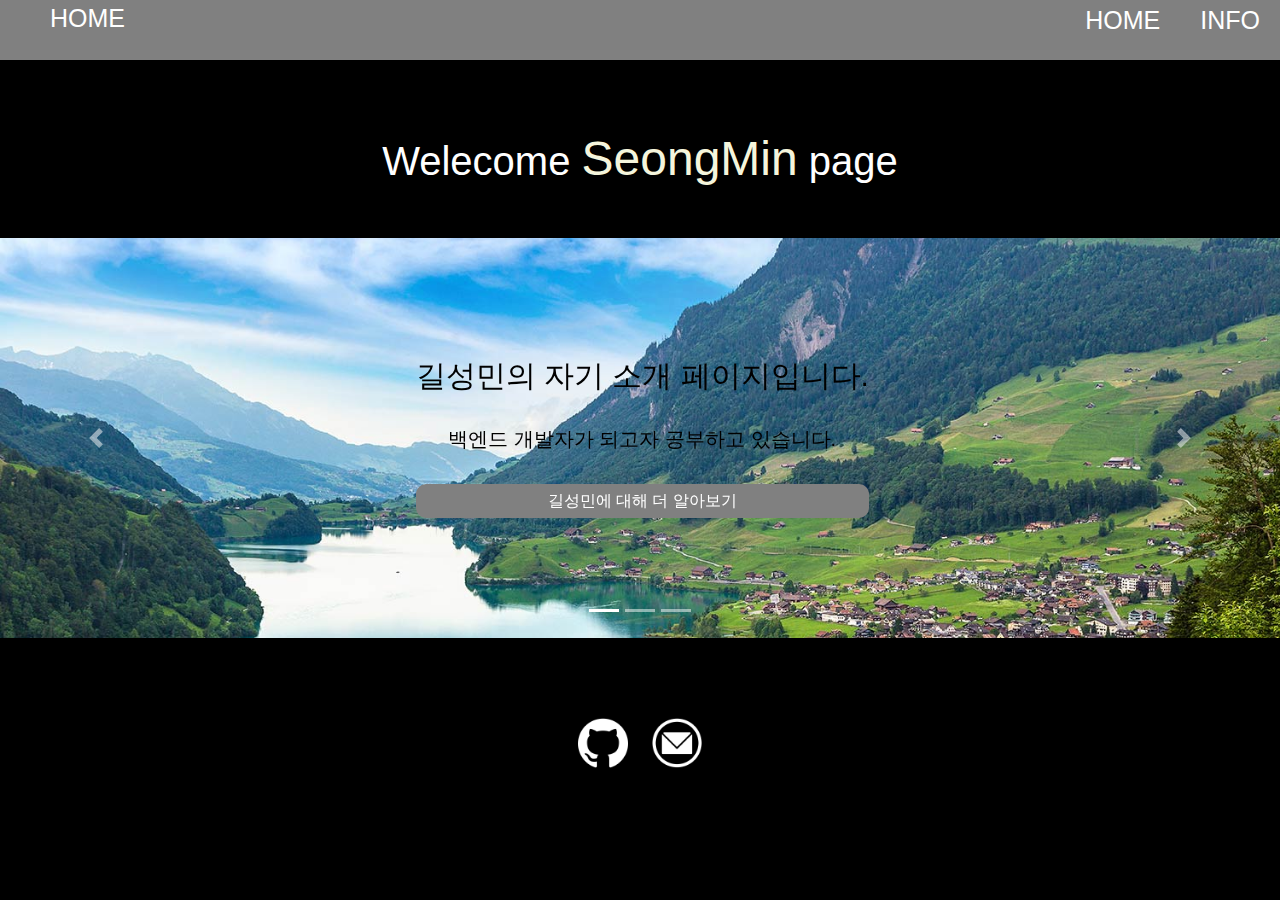
==== index.html @ 004430a6 "수정" ====
<!DOCTYPE html>
<html lang="ko">

<head>
    <meta charset="UTF-8">
    <meta http-equiv="X-UA-Compatible" content="IE=edge">
    <meta name="viewport" content="width=device-width, initial-scale=1.0">
    <link rel="stylesheet" href="https://cdn.jsdelivr.net/npm/bootstrap@4.0.0/dist/css/bootstrap.min.css"
        integrity="sha384-Gn5384xqQ1aoWXA+058RXPxPg6fy4IWvTNh0E263XmFcJlSAwiGgFAW/dAiS6JXm" crossorigin="anonymous">
    <link rel="stylesheet" href="css/style.css">
    <title>Introduction</title>
</head>

<body>
    <div class="nav-container">
        <span id="logo">HOME</span>
        <ul class="nav-ul">
            <li><a href="#" id="home">HOME</a></li>
            <li><a href="info.html" id="info">INFO</a></li>
        </ul>
    </div>

    <div class="home">
        <h1>Welecome <span id="name">SeongMin</span> page</h1>
    </div>

    <div id="carouselExampleIndicators" class="carousel slide" data-ride="carousel">
        <ol class="carousel-indicators">
            <li data-target="#carouselExampleIndicators" data-slide-to="0" class="active"></li>
            <li data-target="#carouselExampleIndicators" data-slide-to="1"></li>
            <li data-target="#carouselExampleIndicators" data-slide-to="2"></li>
        </ol>
        <div class="carousel-inner">
            <div class="carousel-item active img1">
                <div class="helper"></div>
                <div class="intro">
                    <h3>길성민의 자기 소개 페이지입니다.</h3>
                    <p>백엔드 개발자가 되고자 공부하고 있습니다.</p>
                    <a href="info.html" class="class-link">길성민에 대해 더 알아보기</a>
                </div>
            </div>
            <div class="carousel-item img2">
                <div class="helper"></div>
                <div class="intro">
                    <h3>길성민의 자기 소개 페이지입니다.</h3>
                    <p>백엔드 개발자가 되고자 공부하고 있습니다.</p>
                    <a href="info.html" class="class-link">길성민에 대해 더 알아보기</a>
                </div>
            </div>
            <div class="carousel-item img3">
                <div class="helper"></div>
                <div class="intro">
                    <h3>길성민의 자기 소개 페이지입니다.</h3>
                    <p>백엔드 개발자가 되고자 공부하고 있습니다.</p>
                    <a href="info.html" class="class-link">길성민에 대해 더 알아보기</a>
                </div>
            </div>
        </div>
        <a class="carousel-control-prev" href="#carouselExampleIndicators" role="button" data-slide="prev">
            <span class="carousel-control-prev-icon" aria-hidden="true"></span>
            <span class="sr-only">Previous</span>
        </a>
        <a class="carousel-control-next" href="#carouselExampleIndicators" role="button" data-slide="next">
            <span class="carousel-control-next-icon" aria-hidden="true"></span>
            <span class="sr-only">Next</span>
        </a>
    </div>

    <div class="link">
        <a href="#" id="git"><img src="images/github.png"  height="50px"></a>
        <a href="#" id="email"><img src="images/email.png"  height="50px"></a>
    </div>

    <script src="https://code.jquery.com/jquery-3.2.1.slim.min.js"
        integrity="sha384-KJ3o2DKtIkvYIK3UENzmM7KCkRr/rE9/Qpg6aAZGJwFDMVNA/GpGFF93hXpG5KkN"
        crossorigin="anonymous"></script>
    <script src="https://cdn.jsdelivr.net/npm/popper.js@1.12.9/dist/umd/popper.min.js"
        integrity="sha384-ApNbgh9B+Y1QKtv3Rn7W3mgPxhU9K/ScQsAP7hUibX39j7fakFPskvXusvfa0b4Q"
        crossorigin="anonymous"></script>
    <script src="https://cdn.jsdelivr.net/npm/bootstrap@4.0.0/dist/js/bootstrap.min.js"
        integrity="sha384-JZR6Spejh4U02d8jOt6vLEHfe/JQGiRRSQQxSfFWpi1MquVdAyjUar5+76PVCmYl"
        crossorigin="anonymous"></script>
</body>

</html>
---- css/style.css ----
body {
    background-color: black;
    color: white;
}

/* nav style */

#logo {
    font-size: 25px;
    margin-left: 50px;
    font-weight: 200%;
}

.nav-container {
    background-color: gray;
    height: 60px;
}

.nav-ul {
    float: right;
    font-size: 25px;
    list-style: none;
    height: 60px;
    vertical-align: middle;
}

.nav-ul li {
    float: left;

}

.nav-ul li a {
    text-decoration: none;
    color: white;
    margin-left: 20px;
    margin-right: 20px;
    vertical-align: middle;
}

/* main */
.home {
    background-color: black;
    margin-top: 70px;
    margin-bottom: 50px;
    text-align: center;
}

.home #name {
    color: beige;
    font-size: 3rem;
    font-weight: 30px;
}

/* carousel */
.carousel-inner {
    text-align: center;
    background-color: gray;
    height: 400px;
}

.carousel-inner .img1 {
    background-image: url("../images/img_1.jpeg");
    height: 400px;
    background-repeat: no-repeat;
    background-size: cover;
    background-position: left center;
}

.carousel-inner .img2 {
    background-image: url("../images/img_2.jpeg");
    height: 400px;
    background-repeat: no-repeat;
    background-size: cover;
    background-position: left center;
}

.carousel-inner .img2 .intro {
    color: whitesmoke;
}

.carousel-inner .img3 {
    background-image: url("../images/img_3.jpeg");
    height: 400px;
    background-repeat: no-repeat;
    background-size: cover;
    background-position: left center;
}

.helper {
    height: 100%;
    display: inline-block;
    vertical-align: middle;
}

.intro {
    color: black;
    display: inline-block;
    vertical-align: middle;
    font-weight: 300;
}

.intro h3 {
    font-size: 30px;
    font-weight: 500%;
    margin-bottom: 30px;
}

.intro p {
    font-size: 20px;
    font-weight: 300;
    margin-bottom: 30px;
}

.intro a {
    color: white;
    display: block;
    padding: 5px 10px;
    border-radius: 10px;
    background-color: gray;
    text-decoration: none;
}

/* link */
.link {
    margin-top: 80px;
    text-align: center;
}

#git {
    margin-right: 20px;
}
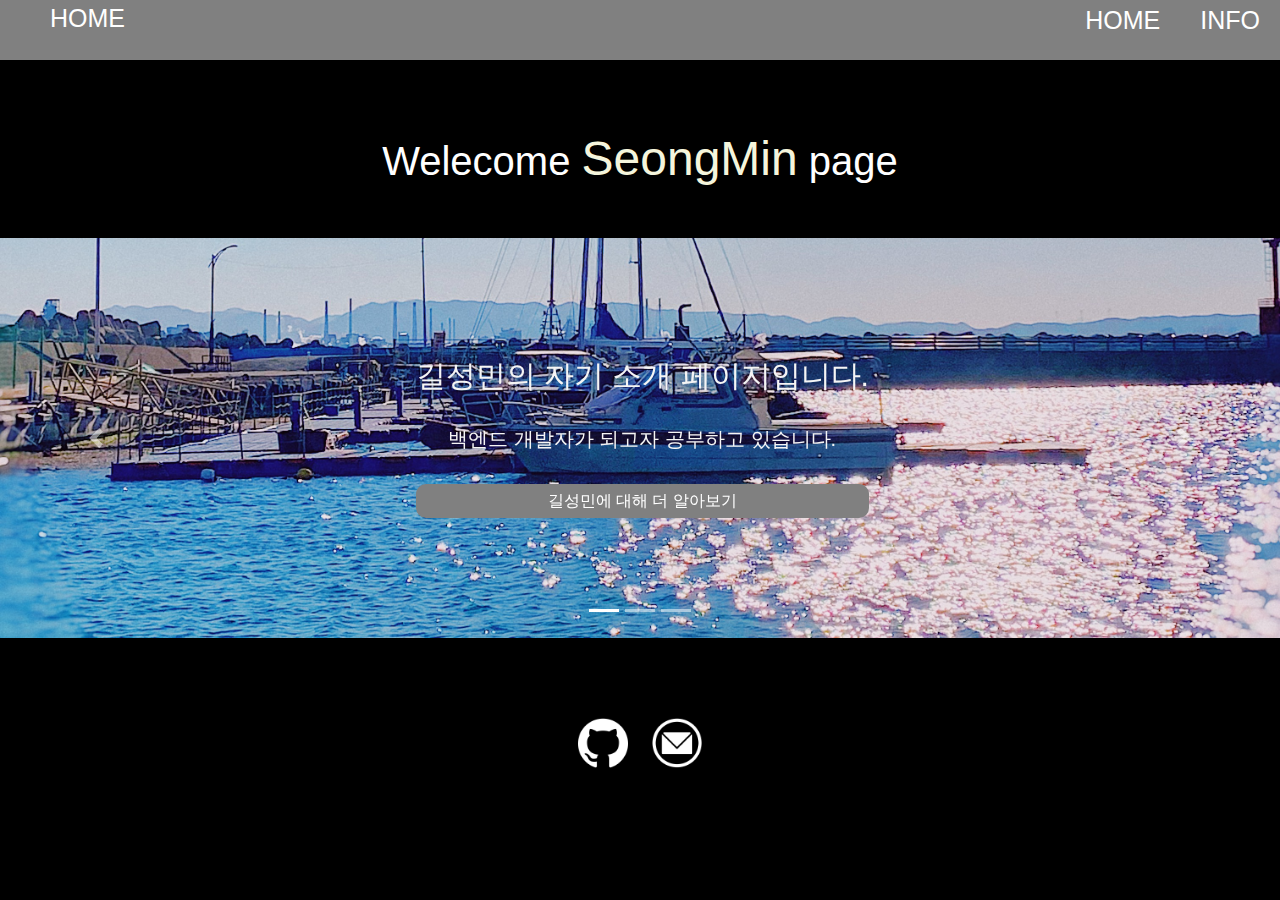
==== commit 53dc1e9c: "이미지 및 링크 수정" ====
--- a/index.html
+++ b/index.html
@@ -67,8 +67,8 @@
     </div>
 
     <div class="link">
-        <a href="#" id="git"><img src="images/github.png"  height="50px"></a>
-        <a href="#" id="email"><img src="images/email.png"  height="50px"></a>
+        <a href="https://github.com/Seongmin-Gil" id="git"><img src="images/github.png"  height="50px"></a>
+        <a href="mailto:ksm65501@gmail.com" target="_top" id="email"><img src="images/email.png"  height="50px"></a>
     </div>
 
     <script src="https://code.jquery.com/jquery-3.2.1.slim.min.js"
--- a/css/style.css
+++ b/css/style.css
@@ -59,31 +59,31 @@
 }
 
 .carousel-inner .img1 {
-    background-image: url("../images/img_1.jpeg");
+    background-image: url("../images/img_1.jpg");
     height: 400px;
     background-repeat: no-repeat;
     background-size: cover;
-    background-position: left center;
+    background-position: bottom center;
 }
 
 .carousel-inner .img2 {
-    background-image: url("../images/img_2.jpeg");
+    background-image: url("../images/img_2.jpg");
     height: 400px;
     background-repeat: no-repeat;
     background-size: cover;
-    background-position: left center;
+    background-position: center center;
 }
 
-.carousel-inner .img2 .intro {
-    color: whitesmoke;
-}
+/* .carousel-inner .img3 .intro {
+    color: rgb(162, 230, 136);
+} */
 
 .carousel-inner .img3 {
-    background-image: url("../images/img_3.jpeg");
+    background-image: url("../images/img_3.jpg");
     height: 400px;
     background-repeat: no-repeat;
     background-size: cover;
-    background-position: left center;
+    background-position: top top;
 }
 
 .helper {
@@ -93,7 +93,7 @@
 }
 
 .intro {
-    color: black;
+    color: whitesmoke;
     display: inline-block;
     vertical-align: middle;
     font-weight: 300;
